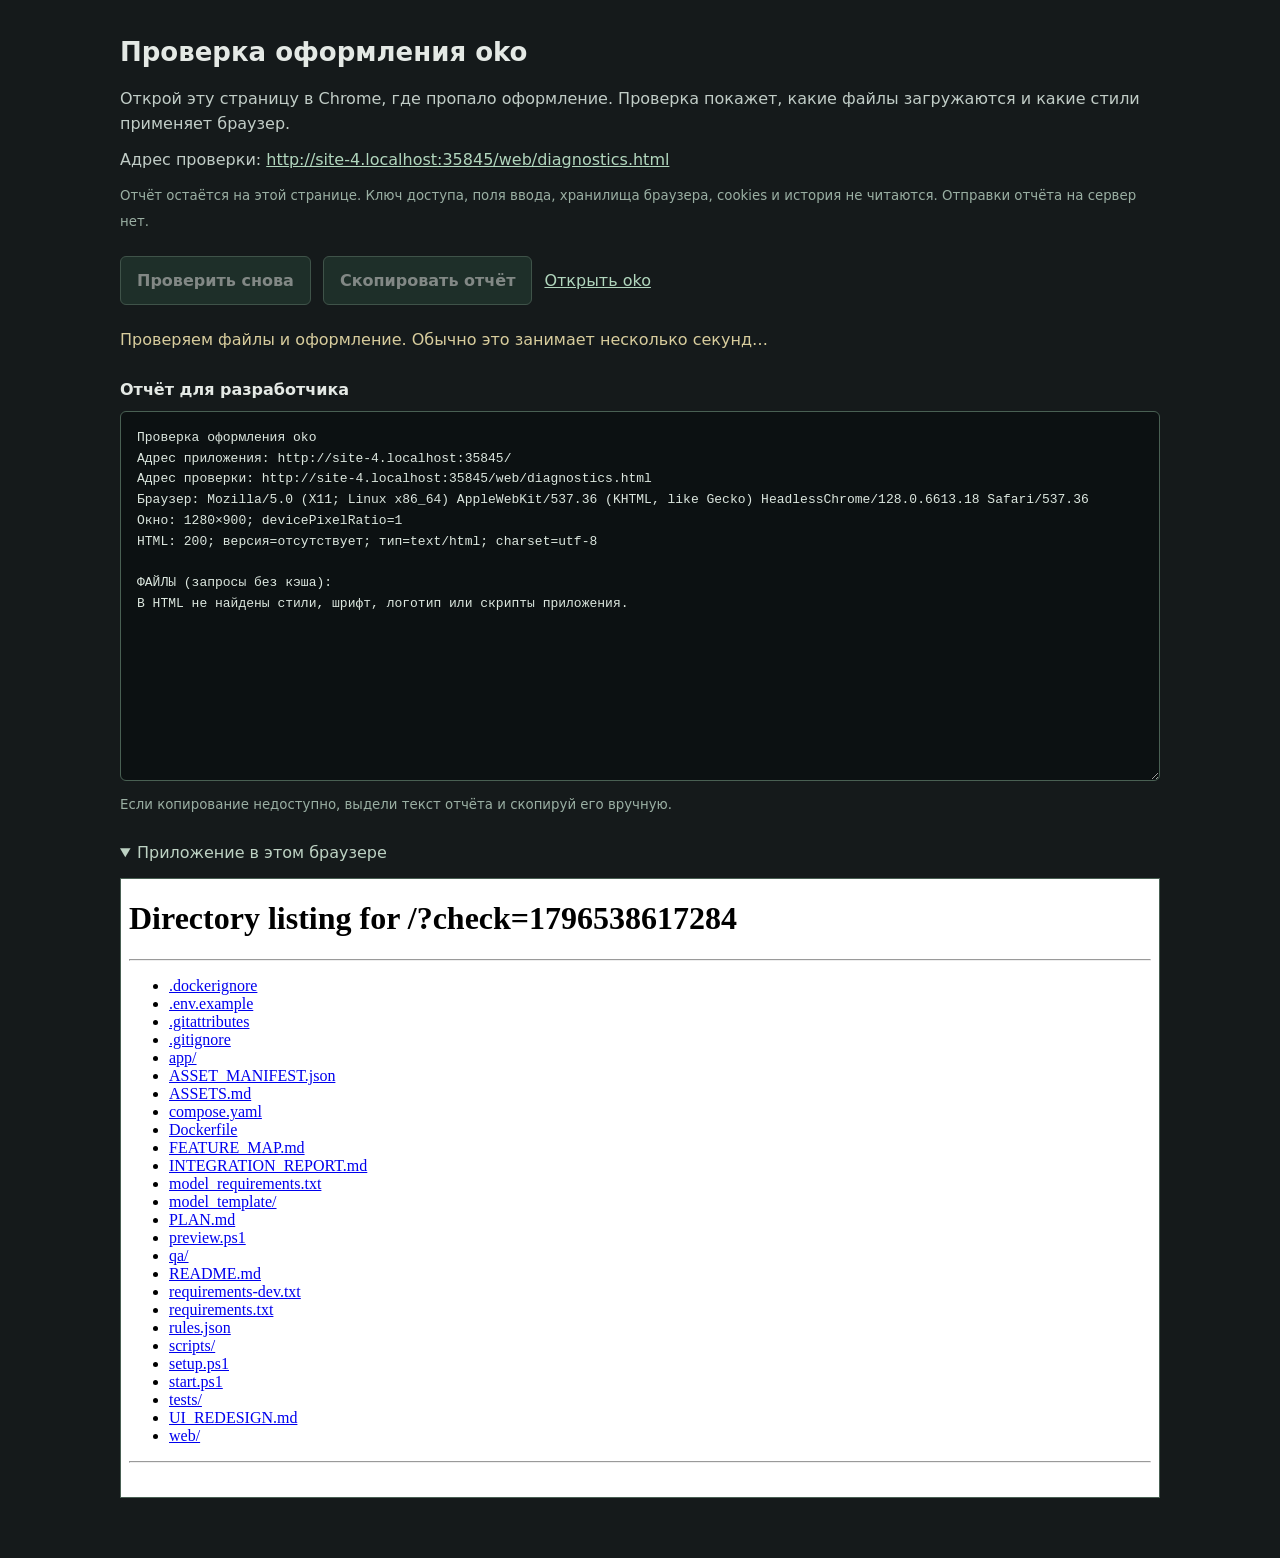
==== web/diagnostics.html @ 1becc3e7 "Upload oko video audit application" ====
<!doctype html>
<html lang="ru">
<head>
  <meta charset="utf-8">
  <meta name="viewport" content="width=device-width,initial-scale=1">
  <meta name="robots" content="noindex,nofollow">
  <title>Проверка оформления oko</title>
  <style>
    :root{color-scheme:dark;font-family:system-ui,sans-serif;background:#151a1b;color:#e4e9e5}
    *{box-sizing:border-box}body{max-width:1080px;margin:0 auto;padding:32px 20px 60px;line-height:1.6}h1{font-size:26px;margin:0 0 12px}p{margin:10px 0;color:#c1cdc7}a{color:#b1d6bd;overflow-wrap:anywhere}.actions{display:flex;flex-wrap:wrap;gap:12px;align-items:center;margin:22px 0}button{border:1px solid #6a8c77;border-radius:6px;padding:11px 16px;background:#284438;color:#eef6ef;font:inherit;font-weight:600;cursor:pointer}button:focus-visible,a:focus-visible,textarea:focus-visible{outline:3px solid #d5c587;outline-offset:4px}button:disabled{opacity:.5;cursor:wait}#status{color:#d8cd9d;min-height:26px}label{display:block;margin:24px 0 8px;font-weight:600}textarea{display:block;width:100%;height:370px;resize:vertical;background:#0c1112;color:#dce7df;border:1px solid #496053;border-radius:6px;padding:16px;font:13px/1.6 ui-monospace,Consolas,monospace;white-space:pre;tab-size:2}details{margin-top:24px}summary{cursor:pointer;color:#bdd2c3}iframe{display:block;width:100%;height:620px;margin-top:12px;border:1px solid #496053;background:#fff}small{color:#9aafa3}.notice{padding:13px 16px;background:#342c1a;border:1px solid #8b784b;color:#f4dfab;border-radius:6px}@media(max-width:600px){body{padding:22px 14px}h1{font-size:22px}textarea{font-size:11px;height:440px}iframe{height:560px}}
  </style>
</head>
<body>
  <h1>Проверка оформления oko</h1>
  <p>Открой эту страницу в Chrome, где пропало оформление. Проверка покажет, какие файлы загружаются и какие стили применяет браузер.</p>
  <p>Адрес проверки: <a id="diagnostic-url" href="/static/diagnostics.html">/static/diagnostics.html</a></p>
  <p><small>Отчёт остаётся на этой странице. Ключ доступа, поля ввода, хранилища браузера, cookies и история не читаются. Отправки отчёта на сервер нет.</small></p>
  <noscript><p class="notice">JavaScript отключён. Чтобы выполнить проверку, разреши JavaScript для этого локального сайта и обнови страницу.</p></noscript>
  <div class="actions"><button id="run" type="button">Проверить снова</button><button id="copy" type="button" disabled>Скопировать отчёт</button><a href="/" target="_blank" rel="noopener">Открыть oko</a></div>
  <p id="status" role="status" aria-live="polite">Подготовка проверки…</p>
  <label for="report">Отчёт для разработчика</label>
  <textarea id="report" readonly spellcheck="false" aria-describedby="report-hint"></textarea>
  <p id="report-hint"><small>Если копирование недоступно, выдели текст отчёта и скопируй его вручную.</small></p>
  <details open><summary>Приложение в этом браузере</summary><div id="preview"></div></details>
  <script>
  (function () {
    'use strict';
    var runButton=document.getElementById('run'),copyButton=document.getElementById('copy');
    var report=document.getElementById('report'),status=document.getElementById('status'),preview=document.getElementById('preview');
    var diagnosticUrl=location.origin+location.pathname;
    var address=document.getElementById('diagnostic-url');address.href=diagnosticUrl;address.textContent=diagnosticUrl;
    var lines=[],running=false;
    function write(line){lines.push(line);report.value=lines.join('\n');}
    function shortError(error){return error&&error.name?error.name:'неизвестная ошибка';}
    function bool(value){return value?'да':'нет';}
    function safePath(value){
      var url=new URL(value,location.origin);var version=url.searchParams.get('v');
      return url.pathname+(version?'?v='+encodeURIComponent(version):'');
    }
    function localUrl(value,base){
      try{var url=new URL(value,base||location.origin);return url.origin===location.origin&&/^https?:$/.test(url.protocol)?url:null;}catch(error){return null;}
    }
    async function request(url){
      var controller=new AbortController(),timer=setTimeout(function(){controller.abort();},10000);
      try{return await fetch(url,{cache:'no-store',signal:controller.signal,redirect:'error'});}finally{clearTimeout(timer);}
    }
    function expectedMime(path){
      if(/\.css$/i.test(path))return /^text\/css(?:;|$)/i;
      if(/\.(?:m?js)$/i.test(path))return /^(?:application|text)\/(?:javascript|ecmascript)(?:;|$)/i;
      if(/\.ttf$/i.test(path))return /^font\/ttf(?:;|$)/i;
      if(/\.woff2?$/i.test(path))return /^font\/woff2?(?:;|$)/i;
      if(/\.svg$/i.test(path))return /^image\/svg\+xml(?:;|$)/i;
      if(/\.png$/i.test(path))return /^image\/png(?:;|$)/i;
      return null;
    }
    async function checkFiles(markup){
      var parsed=new DOMParser().parseFromString(markup,'text/html'),queue=[],seen=new Set(),failed=0;
      function add(value,base){var url=localUrl(value,base);if(url&&!seen.has(url.href)&&queue.length<48){seen.add(url.href);queue.push(url);}}
      parsed.querySelectorAll('link[rel="stylesheet"],link[as="font"],script[src],img.oko-wordmark').forEach(function(node){add(node.getAttribute('href')||node.getAttribute('src'));});
      write('');write('ФАЙЛЫ (запросы без кэша):');
      for(var i=0;i<queue.length;i++){
        var url=queue[i];
        try{
          var response=await request(url.href),mime=response.headers.get('content-type')||'нет Content-Type',expected=expectedMime(url.pathname);
          var ok=response.ok&&(!expected||expected.test(mime));if(!ok)failed++;
          write((ok?'OK ':'ОШИБКА ')+response.status+' '+safePath(url.href)+' ['+mime+']');
          if(response.ok&&/\.(?:css|m?js)$/i.test(url.pathname)){
            var body=await response.text(),match;
            if(/\.css$/i.test(url.pathname)){
              var cssUrls=/url\(\s*['"]?([^'"\s)]+)['"]?\s*\)/g;
              while((match=cssUrls.exec(body)))add(match[1],url.href);
            }else{
              var imports=/\b(?:import|export)\s+(?:[^;\n]*?\s+from\s*)?['"]([^'"]+)['"]/g;
              while((match=imports.exec(body)))if(/^\.?\.\//.test(match[1])||match[1].charAt(0)==='/')add(match[1],url.href);
            }
          }else if(response.body){await response.body.cancel();}
        }catch(error){failed++;write('ОШИБКА '+safePath(url.href)+' ['+shortError(error)+']');}
      }
      if(!queue.length){failed++;write('В HTML не найдены стили, шрифт, логотип или скрипты приложения.');}
      return failed;
    }
    async function inspectFrame(){
      preview.textContent='';var frame=document.createElement('iframe');frame.title='oko — проверка применённого оформления';
      var loaded=new Promise(function(resolve){var done=false,timer=setTimeout(function(){if(!done){done=true;resolve(false);}},15000);frame.onload=function(){if(!done){done=true;clearTimeout(timer);resolve(true);}};});
      frame.src='/?check='+Date.now()+'#welcome';preview.appendChild(frame);
      if(!await loaded){write('ОШИБКА: приложение во встроенном окне не загрузилось за 15 секунд.');return 1;}
      try{
        var win=frame.contentWindow,doc=frame.contentDocument;
        await Promise.race([doc.fonts?doc.fonts.ready:Promise.resolve(),new Promise(function(resolve){setTimeout(resolve,6000);})]);
        await new Promise(function(resolve){setTimeout(resolve,1200);});
        write('');write('ПРИМЕНЁННОЕ ОФОРМЛЕНИЕ:');
        write('Документ: '+doc.title);
        write('Мир: '+(doc.documentElement.getAttribute('data-world')||'отсутствует'));
        write('Шрифт body: '+(doc.body?win.getComputedStyle(doc.body).fontFamily:'нет body'));
        var pixelFaces=[];if(doc.fonts)doc.fonts.forEach(function(font){if(/Pixel/i.test(font.family))pixelFaces.push(font.family+': '+font.status);});
        var fontLoaded=!!(doc.fonts&&doc.fonts.check('12px Pixel')&&pixelFaces.some(function(value){return /: loaded$/.test(value);}));
        write('Шрифт Pixel загружен: '+bool(fontLoaded)+(pixelFaces.length?' ('+pixelFaces.join(', ')+')':''));
        var sign=doc.querySelector('.wood-sign'),style=sign?win.getComputedStyle(sign):null;
        write('Деревянная табличка: '+bool(!!sign));
        var signStyled=!!(style&&style.backgroundImage!=='none'&&parseFloat(style.borderTopWidth)>0&&style.borderTopStyle!=='none'&&style.boxShadow!=='none');
        if(style){write('Текстура таблички: '+style.backgroundImage);write('Граница таблички: '+style.borderTopWidth+' '+style.borderTopStyle+' '+style.borderTopColor);write('Тень таблички: '+style.boxShadow);}
        write('Оформление таблички применено: '+bool(signStyled));
        var logo=doc.querySelector('img.oko-wordmark');write('Логотип загружен: '+bool(!!(logo&&logo.complete&&logo.naturalWidth)));
        if(logo){var logoStyle=win.getComputedStyle(logo);write('Фильтр логотипа: '+logoStyle.filter);}
        var greeting=doc.getElementById('typed-message'),greetingPresent=!!(greeting&&greeting.textContent.trim());
        write('Приветствие заполнено: '+bool(greetingPresent));
        var canvas=doc.getElementById('landscape');write('Canvas фона: '+(canvas?canvas.width+'×'+canvas.height:'отсутствует'));
        var canvasInitialized=!!(canvas&&canvas.width===480&&canvas.height===270),backgroundDrawn=null;
        write('JS фона инициализирован: '+bool(canvasInitialized));
        if(canvas){var canvasStyle=win.getComputedStyle(canvas);write('Фон canvas (CSS): '+canvasStyle.backgroundImage);write('Фильтр canvas: '+canvasStyle.filter);}
        if(canvasInitialized){
          try{
            var context=canvas.getContext('2d'),samples=new Set(),opaque=0;
            [[.15,.15],[.5,.25],[.85,.7],[.2,.85],[.75,.9]].forEach(function(point){var pixel=context.getImageData(Math.floor(canvas.width*point[0]),Math.floor(canvas.height*point[1]),1,1).data;if(pixel[3])opaque++;samples.add(Array.from(pixel).join(','));});
            backgroundDrawn=opaque>0&&samples.size>1;write('В canvas нарисован неоднородный фон: '+bool(backgroundDrawn));
          }catch(error){write('Проверка рисунка canvas недоступна: '+shortError(error));}
        }
        var styleLinks=Array.from(doc.querySelectorAll('link[rel="stylesheet"]')),stylesConnected=styleLinks.length>0&&styleLinks.every(function(link){return !!link.sheet;});
        write('Стили документа: '+styleLinks.map(function(link){return safePath(link.href)+'='+(link.sheet?'подключён':'НЕ подключён');}).join('; '));
        var media=['(forced-colors: active)','(prefers-contrast: more)','(prefers-reduced-motion: reduce)','(prefers-color-scheme: dark)'];
        media.forEach(function(query){write(query+': '+bool(win.matchMedia(query).matches));});
        return (!fontLoaded||!signStyled||!greetingPresent||!canvasInitialized||backgroundDrawn===false||!stylesConnected||!logo||!logo.naturalWidth)?1:0;
      }catch(error){write('ОШИБКА чтения оформления: '+shortError(error));return 1;}
    }
    async function run(){
      if(running)return;running=true;runButton.disabled=true;copyButton.disabled=true;lines=[];
      status.textContent='Проверяем файлы и оформление. Обычно это занимает несколько секунд…';
      write('Проверка оформления oko');write('Адрес приложения: '+location.origin+'/');write('Адрес проверки: '+diagnosticUrl);
      write('Браузер: '+navigator.userAgent);write('Окно: '+innerWidth+'×'+innerHeight+'; devicePixelRatio='+devicePixelRatio);
      var problems=0;
      try{
        var response=await request('/');write('HTML: '+response.status+'; версия='+String(response.headers.get('x-ui-version')||'отсутствует')+'; тип='+String(response.headers.get('content-type')||'отсутствует'));
        if(!response.ok)throw new Error('HTTP '+response.status);
        var markup=await response.text();problems+=await checkFiles(markup);problems+=await inspectFrame();
        status.textContent=problems?'Проверка завершена. В отчёте есть отклонения — скопируй его для разбора.':'Файлы и основные элементы оформления загружаются. Скопируй отчёт, если внешний вид всё ещё отличается.';
      }catch(error){write('ОШИБКА загрузки страницы: '+shortError(error));status.textContent='Не удалось закончить проверку. Скопируй полученный отчёт.';}
      finally{running=false;runButton.disabled=false;copyButton.disabled=false;}
    }
    runButton.addEventListener('click',run);
    copyButton.addEventListener('click',async function(){
      try{if(!navigator.clipboard)throw new Error('Clipboard unavailable');await navigator.clipboard.writeText(report.value);status.textContent='Отчёт скопирован.';}
      catch(error){report.focus();report.select();status.textContent='Текст выделен. Нажми Ctrl+C, чтобы скопировать отчёт.';}
    });
    run();
  }());
  </script>
</body>
</html>
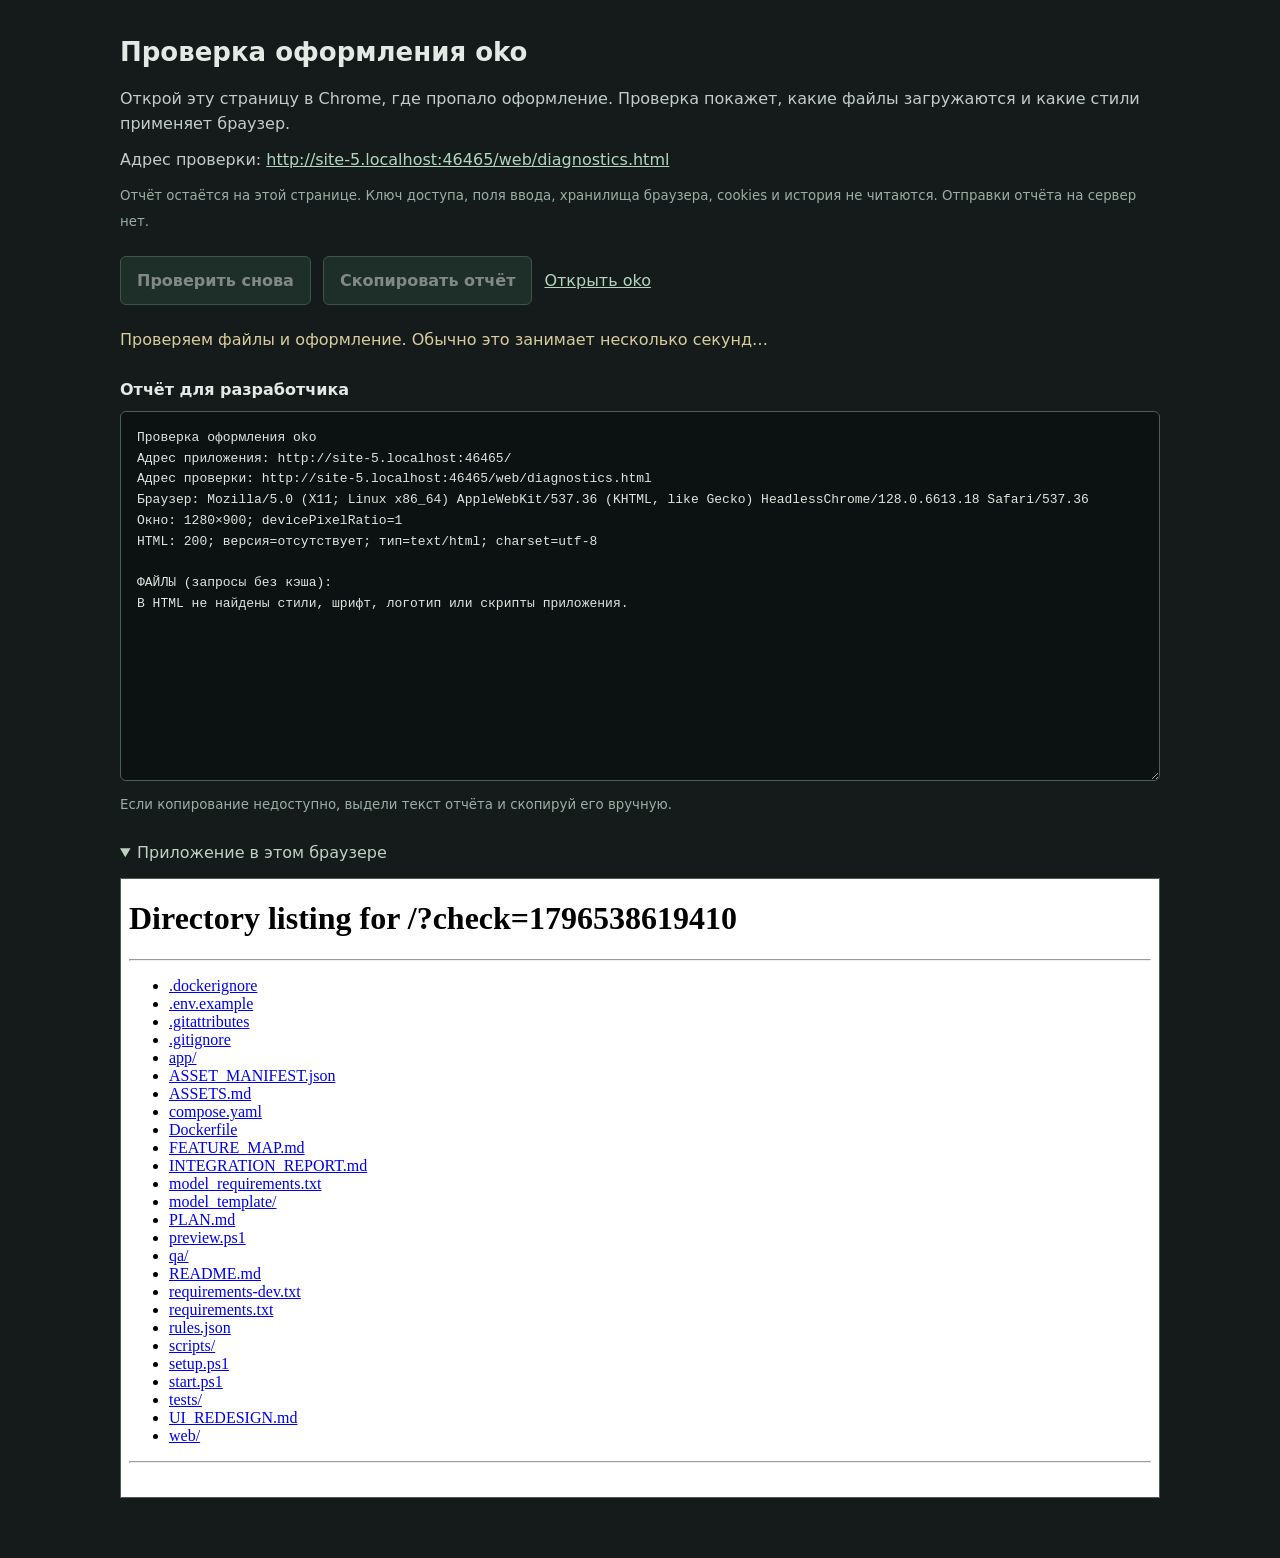
==== commit 6edf13f8: "Enlarge OKO welcome and restore original world effects" ====
--- a/web/diagnostics.html
+++ b/web/diagnostics.html
@@ -105,7 +105,8 @@
         var greeting=doc.getElementById('typed-message'),greetingPresent=!!(greeting&&greeting.textContent.trim());
         write('Приветствие заполнено: '+bool(greetingPresent));
         var canvas=doc.getElementById('landscape');write('Canvas фона: '+(canvas?canvas.width+'×'+canvas.height:'отсутствует'));
-        var canvasInitialized=!!(canvas&&canvas.width===480&&canvas.height===270),backgroundDrawn=null;
+        var expectedSize=doc.documentElement.getAttribute('data-world')==='overworld'?[640,360]:[480,270];
+        var canvasInitialized=!!(canvas&&canvas.width===expectedSize[0]&&canvas.height===expectedSize[1]),backgroundDrawn=null;
         write('JS фона инициализирован: '+bool(canvasInitialized));
         if(canvas){var canvasStyle=win.getComputedStyle(canvas);write('Фон canvas (CSS): '+canvasStyle.backgroundImage);write('Фильтр canvas: '+canvasStyle.filter);}
         if(canvasInitialized){
